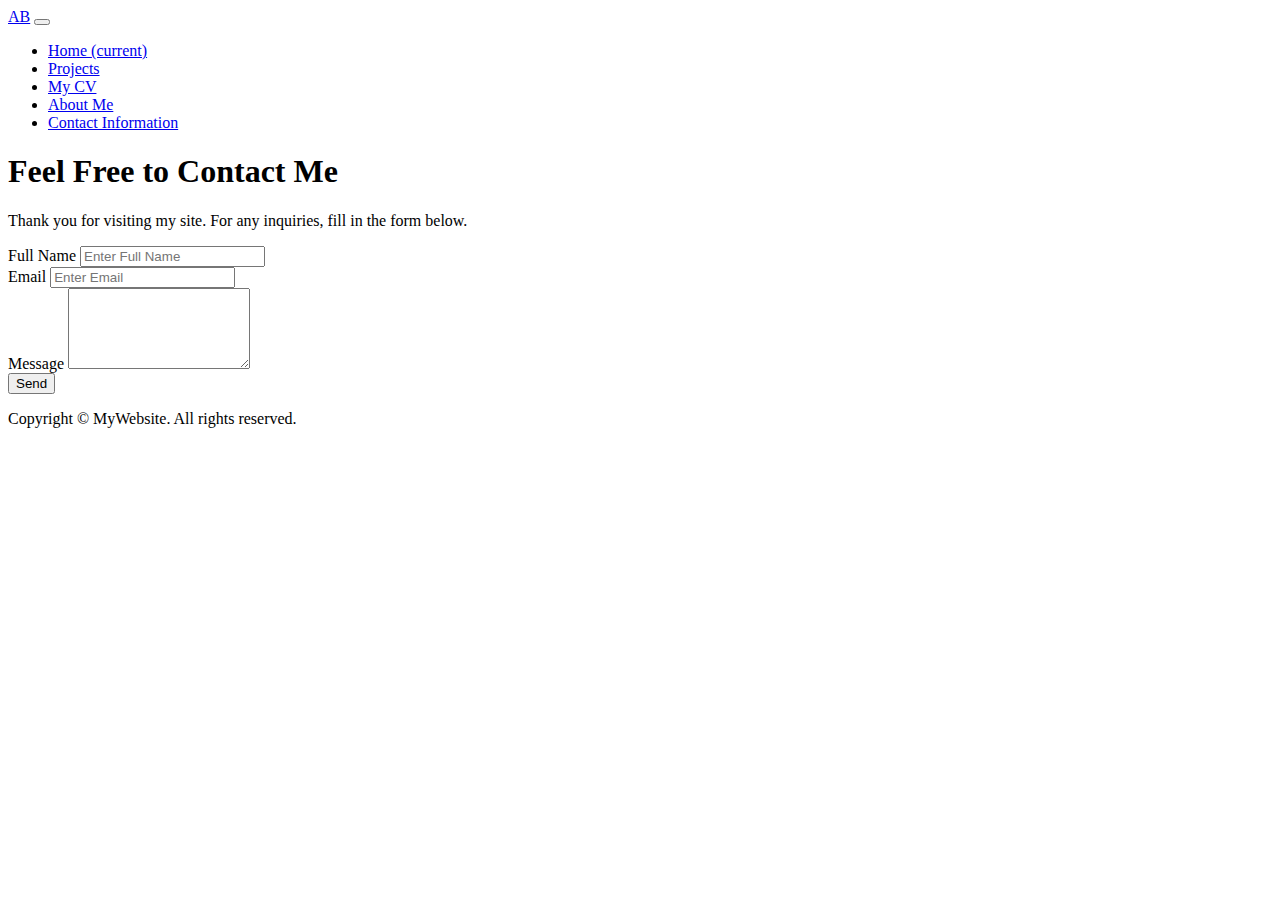
==== static-content/contact.html @ 4c0bd65b "contact page done" ====
<!DOCTYPE html>
<html lang="en">
  <head>
    <meta charset="UTF-8">
    <meta http-equiv="X-UA-Compatible" content="IE=edge">
    <meta name="viewport" content="width=device-width, initial-scale=1">
    <title>Contact Me</title>
    <!-- Bootstrap -->
    <link href="../css/bootstrap-4.0.0.css" rel="stylesheet">
	  <link href="../css/custom.css" rel="stylesheet">
  </head>
  <body>
    <nav class="navbar navbar-expand-lg navbar-dark bg-dark">
      <a class="navbar-brand" href="#">AB</a>
      <button class="navbar-toggler" type="button" data-toggle="collapse" data-target="#navbarSupportedContent" aria-controls="navbarSupportedContent" aria-expanded="false" aria-label="Toggle navigation">
      <span class="navbar-toggler-icon"></span>
      </button>
      <div class="collapse navbar-collapse" id="navbarSupportedContent">
        <ul class="navbar-nav mr-auto">
          <li class="nav-item active">
            <a class="nav-link" href="../index.html">Home <span class="sr-only">(current)</span></a>
          </li>
          <li class="nav-item">
            <a class="nav-link" href="projects.html">Projects</a>
          </li>
          <li class="nav-item">
            <a class="nav-link" href="cv.html">My CV</a>
          </li>
          <li class="nav-item">
            <a class="nav-link" href="about.html">About Me</a>
          </li>
          <li class="nav-item">
            <a class="nav-link" href="contact.html">Contact Information</a>
          </li>
        </ul>
      </div>
    </nav>



	<div class="jumbotron jumbotron-fluid aboutJumbo">
	  <div class="container">
  		<h1>Feel Free to Contact Me</h1>
  		<p>Thank you for visiting my site. For any inquiries, fill in the form below.</p>
	  </div>
	</div>

  <div class="container">
    <form>
      <div class="form-group">
        <label for="name">Full Name</label>
        <input class="form-control" placeholder="Enter Full Name">
      </div>
      <div class="form-group">
        <label for="email">Email</label>
        <input type="email" class="form-control" placeholder="Enter Email">
      </div>
      <div class="form-group">
        <label for="message">Message</label>
        <textarea class="form-control" rows="5"></textarea>
      </div>
      <button type="submit" class="btn btn-primary">Send</button>
    </form>
  </div>


    <footer class="text-center">
      <div class="container">
        <div class="row">
          <div class="col-12">
            <p>Copyright © MyWebsite. All rights reserved.</p>
          </div>
        </div>
      </div>
    </footer>
    <!-- jQuery (necessary for Bootstrap's JavaScript plugins) -->
    <script src="js/jquery-3.2.1.min.js"></script>
    <!-- Include all compiled plugins (below), or include individual files as needed -->
    <script src="js/popper.min.js"></script>
    <script src="js/bootstrap-4.0.0.js"></script>
  </body>
</html>
---- css/custom.css ----
@charset "UTF-8";
/* CSS Document */

.spotlight {
	background-image: url(../images/Toronto.jpg);
	height: 640px;
	background-size: cover;
}

.spotlight h1 {
	color: #fff;
}

.spotlight p {
	color: #fff;
}
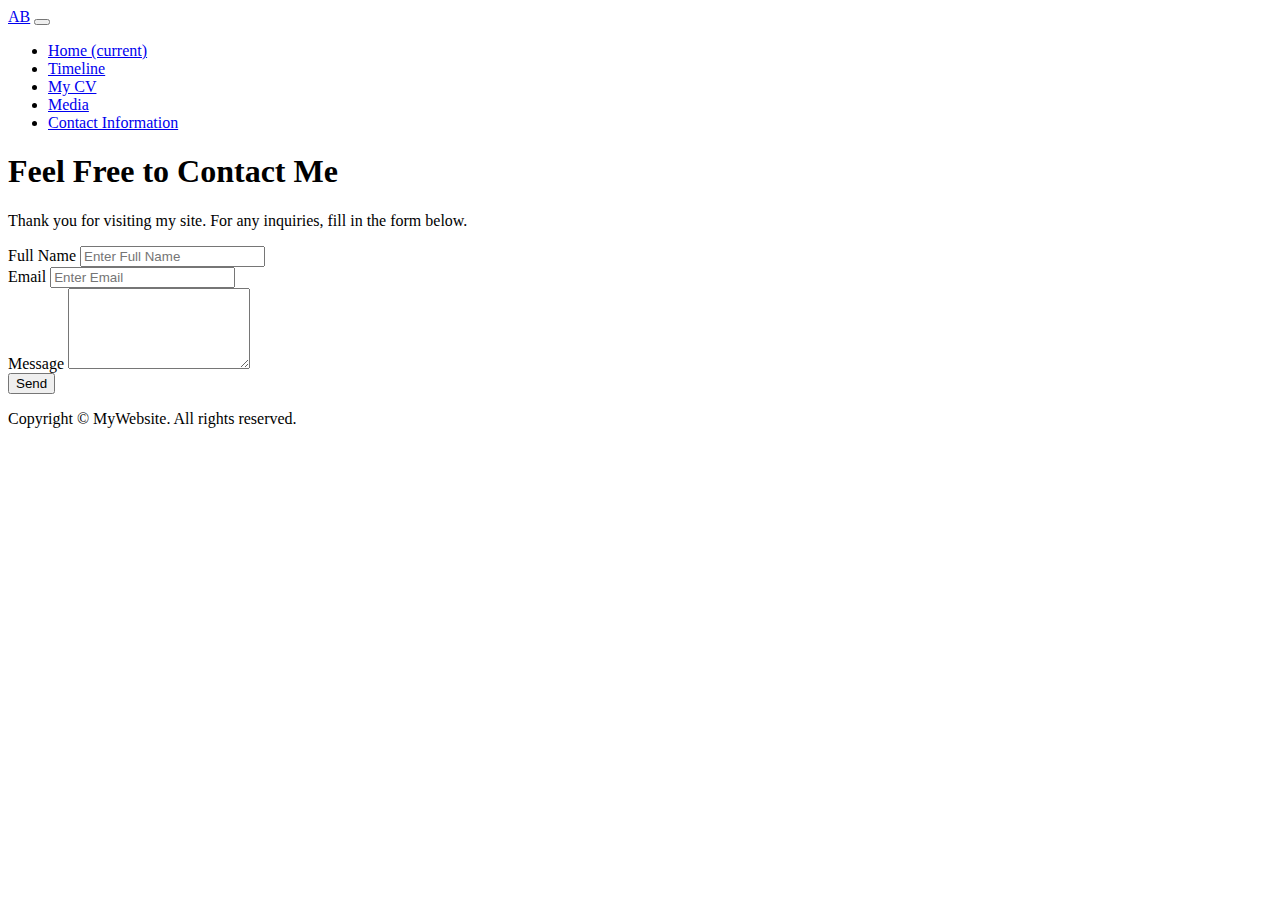
==== commit db152532: "small fixes" ====
--- a/static-content/contact.html
+++ b/static-content/contact.html
@@ -1,82 +1,77 @@
 <!DOCTYPE html>
 <html lang="en">
-  <head>
-    <meta charset="UTF-8">
-    <meta http-equiv="X-UA-Compatible" content="IE=edge">
-    <meta name="viewport" content="width=device-width, initial-scale=1">
-    <title>Contact Me</title>
-    <!-- Bootstrap -->
-    <link href="../css/bootstrap-4.0.0.css" rel="stylesheet">
-	  <link href="../css/custom.css" rel="stylesheet">
-  </head>
-  <body>
-    <nav class="navbar navbar-expand-lg navbar-dark bg-dark">
-      <a class="navbar-brand" href="#">AB</a>
-      <button class="navbar-toggler" type="button" data-toggle="collapse" data-target="#navbarSupportedContent" aria-controls="navbarSupportedContent" aria-expanded="false" aria-label="Toggle navigation">
-      <span class="navbar-toggler-icon"></span>
-      </button>
-      <div class="collapse navbar-collapse" id="navbarSupportedContent">
-        <ul class="navbar-nav mr-auto">
-          <li class="nav-item active">
-            <a class="nav-link" href="../index.html">Home <span class="sr-only">(current)</span></a>
-          </li>
-          <li class="nav-item">
-            <a class="nav-link" href="projects.html">Projects</a>
-          </li>
-          <li class="nav-item">
-            <a class="nav-link" href="cv.html">My CV</a>
-          </li>
-          <li class="nav-item">
-            <a class="nav-link" href="about.html">About Me</a>
-          </li>
-          <li class="nav-item">
-            <a class="nav-link" href="contact.html">Contact Information</a>
-          </li>
-        </ul>
-      </div>
-    </nav>
-
-
-
-	<div class="jumbotron jumbotron-fluid aboutJumbo">
-	  <div class="container">
-  		<h1>Feel Free to Contact Me</h1>
-  		<p>Thank you for visiting my site. For any inquiries, fill in the form below.</p>
-	  </div>
-	</div>
-
-  <div class="container">
-    <form>
-      <div class="form-group">
-        <label for="name">Full Name</label>
-        <input class="form-control" placeholder="Enter Full Name">
-      </div>
-      <div class="form-group">
-        <label for="email">Email</label>
-        <input type="email" class="form-control" placeholder="Enter Email">
-      </div>
-      <div class="form-group">
-        <label for="message">Message</label>
-        <textarea class="form-control" rows="5"></textarea>
-      </div>
-      <button type="submit" class="btn btn-primary">Send</button>
-    </form>
-  </div>
-
-
-    <footer class="text-center">
-      <div class="container">
-        <div class="row">
-          <div class="col-12">
-            <p>Copyright © MyWebsite. All rights reserved.</p>
-          </div>
-        </div>
-      </div>
-    </footer>
-    <!-- jQuery (necessary for Bootstrap's JavaScript plugins) -->
-    <script src="js/jquery-3.2.1.min.js"></script>
-    <!-- Include all compiled plugins (below), or include individual files as needed -->
-    <script src="js/popper.min.js"></script>
-    <script src="js/bootstrap-4.0.0.js"></script>
-  </body>
-</html>
+	<head>
+		<meta charset="UTF-8">
+		<meta http-equiv="X-UA-Compatible" content="IE=edge">
+		<meta name="viewport" content="width=device-width, initial-scale=1">
+		<title>Contact Me</title>
+		<!-- Bootstrap -->
+		<link href="../css/bootstrap-4.0.0.css" rel="stylesheet">
+		<link href="../css/custom.css" rel="stylesheet">
+	</head>
+	<body>
+		<nav class="navbar navbar-expand-lg navbar-dark bg-dark">
+			<a class="navbar-brand" href="#">AB</a>
+			<button class="navbar-toggler" type="button" data-toggle="collapse" data-target="#navbarSupportedContent" aria-controls="navbarSupportedContent" aria-expanded="false" aria-label="Toggle navigation">
+			<span class="navbar-toggler-icon"></span>
+			</button>
+			<div class="collapse navbar-collapse" id="navbarSupportedContent">
+				<ul class="navbar-nav mr-auto">
+					<li class="nav-item active">
+						<a class="nav-link" href="../index.html">Home <span class="sr-only">(current)</span></a>
+					</li>
+					<li class="nav-item">
+						<a class="nav-link" href="projects.html">Timeline</a>
+					</li>
+					<li class="nav-item">
+						<a class="nav-link" href="cv.html">My CV</a>
+					</li>
+					<li class="nav-item">
+						<a class="nav-link" href="about.html">Media</a>
+					</li>
+					<li class="nav-item">
+						<a class="nav-link" href="contact.html">Contact Information</a>
+					</li>
+				</ul>
+			</div>
+		</nav>
+		<section>
+			<div class="jumbotron jumbotron-fluid aboutJumbo">
+				<div class="container">
+					<h1>Feel Free to Contact Me</h1>
+					<p>Thank you for visiting my site. For any inquiries, fill in the form below.</p>
+				</div>
+			</div>
+			<div class="container">
+				<form>
+					<div class="form-group">
+						<label for="name">Full Name</label>
+						<input id="name" class="form-control" placeholder="Enter Full Name">
+					</div>
+					<div class="form-group">
+						<label for="email">Email</label>
+						<input id="email" type="email" class="form-control" placeholder="Enter Email">
+					</div>
+					<div class="form-group">
+						<label for="message">Message</label>
+						<textarea id="message" class="form-control" rows="5"></textarea>
+					</div>
+					<button type="submit" class="btn btn-primary">Send</button>
+				</form>
+			</div>
+		</section>
+		<footer class="text-center">
+			<div class="container">
+				<div class="row">
+					<div class="col-12">
+						<p>Copyright © MyWebsite. All rights reserved.</p>
+					</div>
+				</div>
+			</div>
+		</footer>
+		<!-- jQuery (necessary for Bootstrap's JavaScript plugins) -->
+		<script src="js/jquery-3.2.1.min.js"></script>
+		<!-- Include all compiled plugins (below), or include individual files as needed -->
+		<script src="js/popper.min.js"></script>
+		<script src="js/bootstrap-4.0.0.js"></script>
+	</body>
--- a/css/custom.css
+++ b/css/custom.css
@@ -14,3 +14,16 @@
 .spotlight p {
 	color: #fff;
 }
+
+#fortnite-image {
+	width: 100%;
+	height: 100%;
+}
+
+.date {
+	float: right;
+}
+
+.card {
+	margin-top: 15px;
+}
